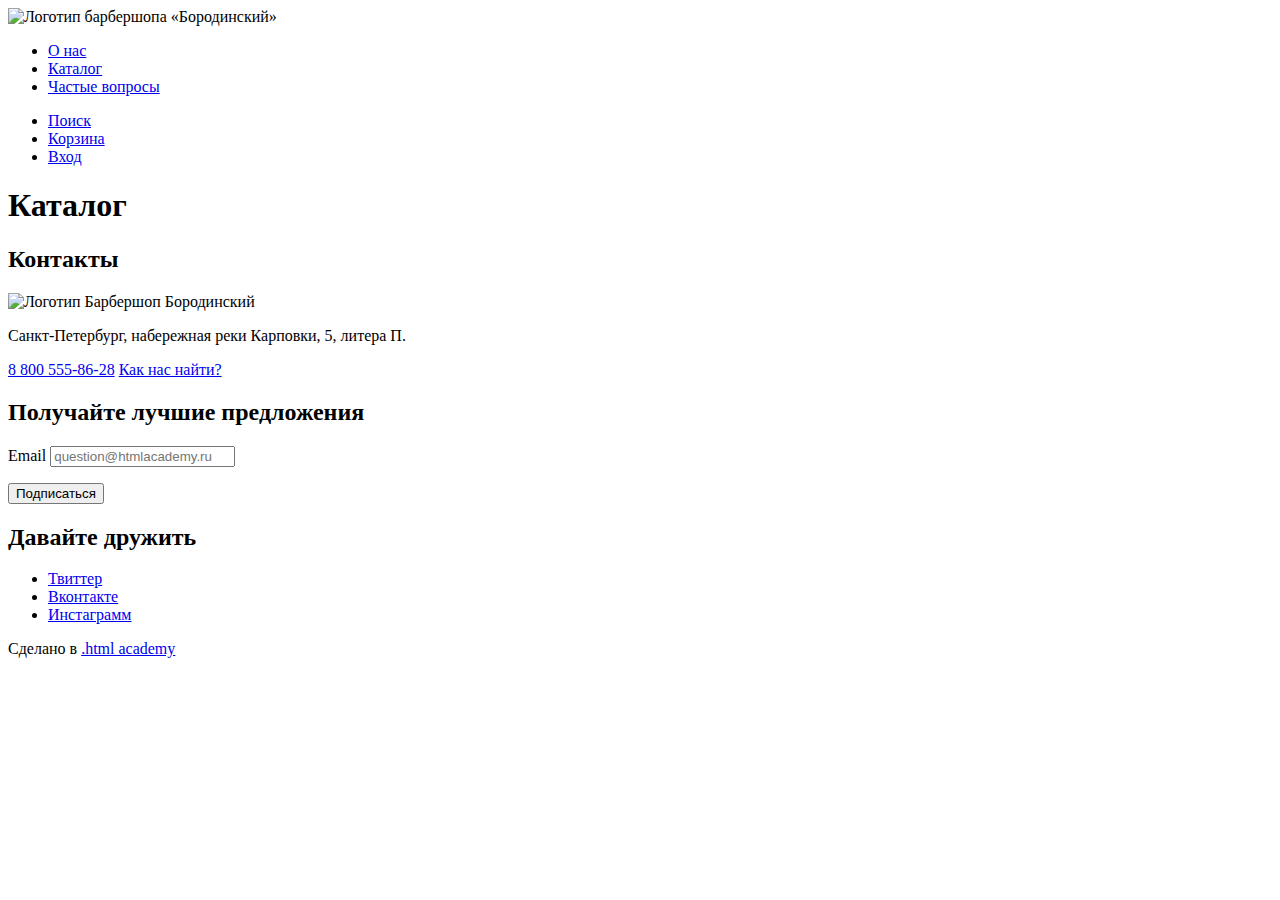
==== catalog.html @ 1b1179c1 "начала размечать каталог, остановилась на фильтрах" ====
<!DOCTYPE html>
<html lang="ru">
  <head>
    <meta charset="utf-8">
    <title>Каталог</title>
  </head>

  <body>

    <header class="main-header">
      <nav class="navigation">
        <a class="navigation-logo" ref="index.html" >
          <img class="main-header-logo" src="" alt="Логотип барбершопа «Бородинский»">
        </a>
       <ul class="navigation-list">
        <li class="navigation-item">
          <a class="navigation-link" href="about.html">О нас</a>
        </li>
        <li class="navigation-item">
          <a class="navigation-link navigation-link-current" href="catalog.html">Каталог</a>
        </li>
        <li class="navigation-item">
          <a class="navigation-link" href="faq.html">Частые вопросы</a>
        </li>
       </ul>

       <ul class="navigation-list navigation-user">
        <li class="navigation-item">
          <a class="navigation-link" href="#">
            <span class="visually-hidden">
              Поиск
            </span>
          </a>
        </li>
        <li class="navigation-item">
          <a class="navigation-link" href="#">
            <span class="visually-hidden">
              Корзина
            </span>
          </a>
        </li>
        <li class="navigation-item">
          <a class="navigation-link" href="#">Вход</a>
        </li>
       </ul>
      </nav>
      </header>

      <main class="main-inner">
        <header class="inner-header">
          <h1 class="inner-header-title">Каталог</h1>

        </header>


      </main>

      <footer class="main-footer">

        <section class="main-footer-contacts">
          <h2 class="visually-hidden">Контакты</h2>
          <img class="main-footer-contacts-logo" src="" alt="Логотип Барбершоп Бородинский">
          <adress class="main-footer-contacts-adress">
            <p class="main-footer-text">Санкт-Петербург, набережная реки Карповки, 5, литера П.</p>
            <a class="main-footer-contacts-phone" href="tel:88005558628">8 800 555-86-28</a>
          </adress>
          <a class="main-footer-map-link" href="#">Как нас найти?</a>
        </section>

        <section class="main-footer-newsletter">
          <h2 class="main-footer-title">Получайте лучшие предложения</h2>
          <form class="main-footer-newsletter-form" action="https://echo.htmlacademy.ru/" method="post">
            <p class="main-footer-newsletter-email">
            <label class="visually-hidden" for="main-footer-newsletter-form">Email</label>
            <input class="field" type="email" placeholder="question@htmlacademy.ru" name="main-footer-newsletter-form" id="main-footer-newsletter-form" required>
            </p>

            <button class="button main-footer-newsletter-button" type="submit">
              <span class="visually-hidden">Подписаться</span>
            </button>

          </form>
        </section>

        <section class="main-footer-social">
          <h2 class="main-footer-title">Давайте дружить</h2>
          <ul class="main-footer-social-list">
            <li class="main-footer-social-icon">
              <a class="button" href="#">
                <span class="visually-hidden">Твиттер</span>
              </a>
            </li>
            <li class="main-footer-social-icon">
              <a class="button" href="#">
                <span class="visually-hidden">Вконтакте</span>
              </a>
            </li>
            <li class="main-footer-social-icon">
              <a class="button" href="#">
                <span class="visually-hidden">Инстаграмм</span>
              </a>
            </li>
          </ul>
          <p class="main-footer-text">Сделано в <a class="htmlacademy-link" href="https://htmlacademy.ru/">.html academy</a></p>
        </section>

      </footer>

  </body>

</html>
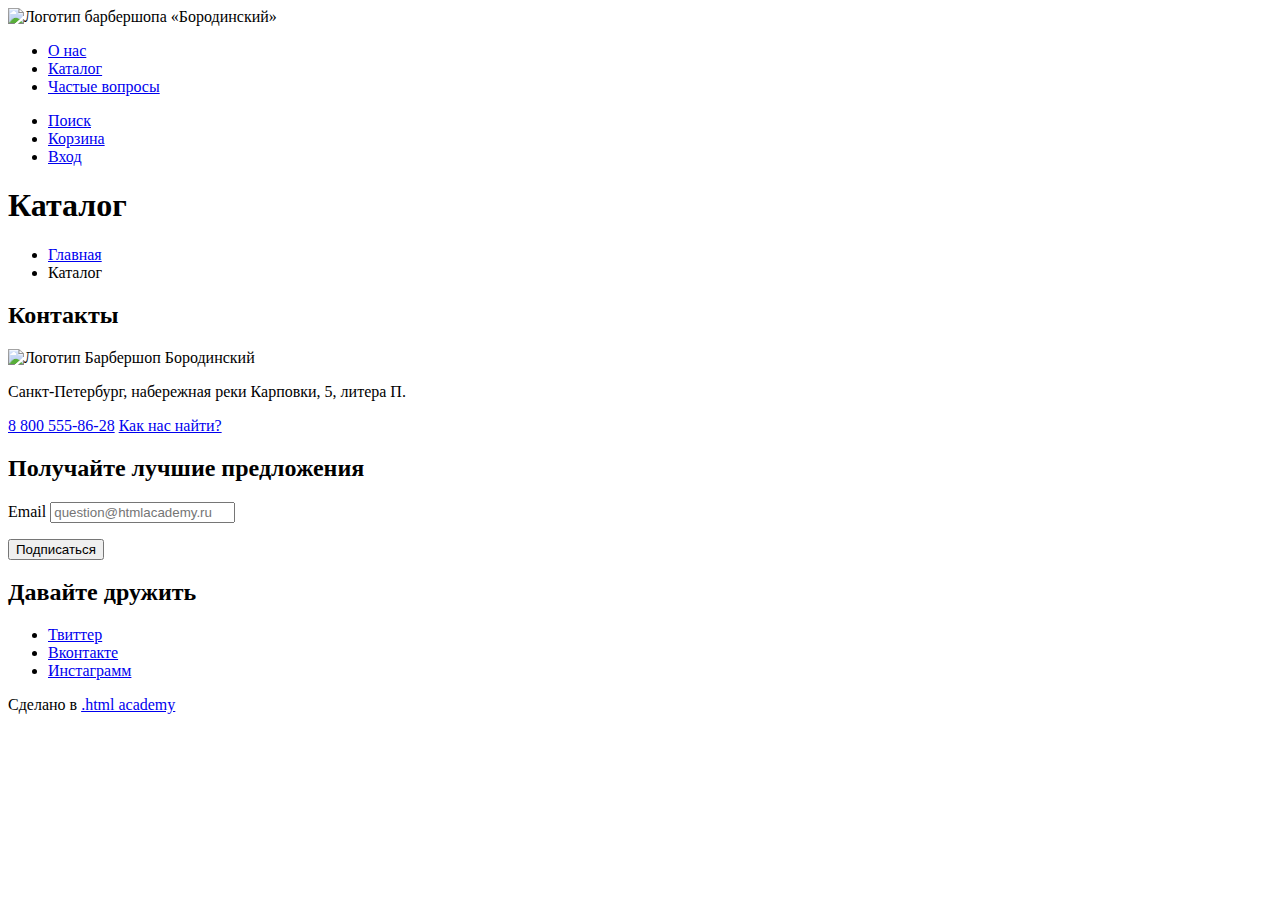
==== commit 067a72e7: "начала размечать каталог, остановилась на фильтрах" ====
--- a/catalog.html
+++ b/catalog.html
@@ -49,8 +49,19 @@
       <main class="main-inner">
         <header class="inner-header">
           <h1 class="inner-header-title">Каталог</h1>
+          <ul class="breadcrumbs">
+            <li class="breadcrumbs-item">
+              <a class="breadcrumbs-link" href="index.html">Главная</a>
+            </li>
+            <li class="breadcrumbs-item">
+              <a class="breadcrumbs-link">Каталог</a>
+            </li>
+          </ul>
 
         </header>
+
+        <!-- смотрела скринкаст про разметку секции с ценами, остановилась на 2:16:32
+        в демках остановилась на Разметка каталога шаг 8/30-->
 
 
       </main>
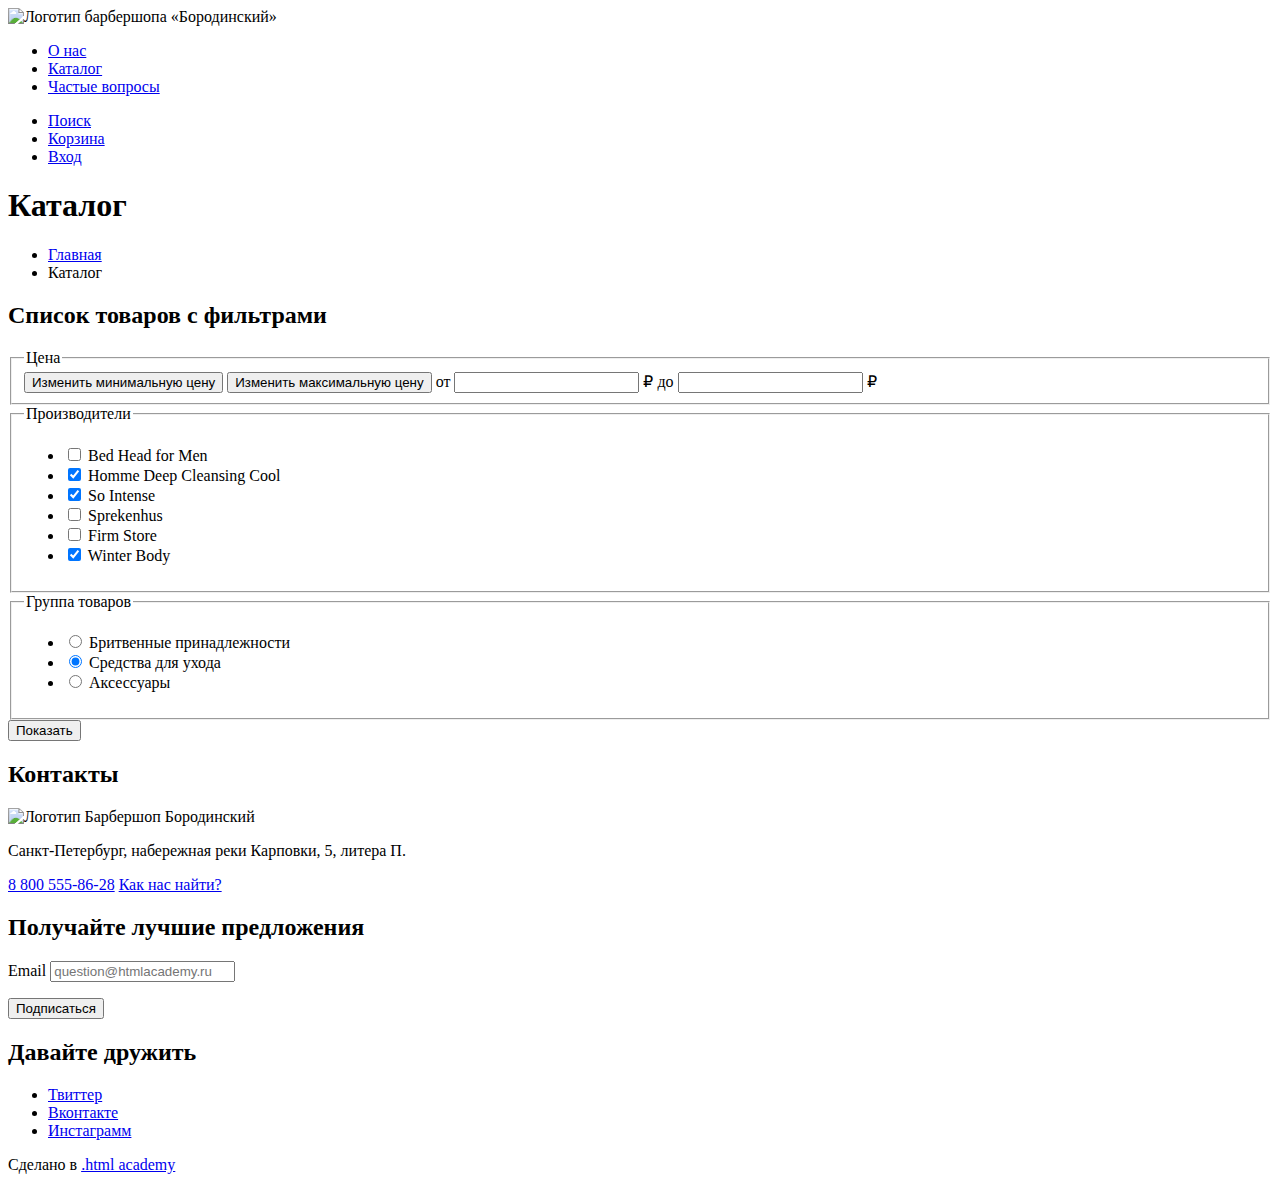
==== commit 570d6111: "закончила размечать блок с фильтрами каталога" ====
--- a/catalog.html
+++ b/catalog.html
@@ -57,11 +57,107 @@
               <a class="breadcrumbs-link">Каталог</a>
             </li>
           </ul>
-
         </header>
 
-        <!-- смотрела скринкаст про разметку секции с ценами, остановилась на 2:16:32
-        в демках остановилась на Разметка каталога шаг 8/30-->
+        <section class="catalog-products">
+          <h2 class="visually-hidden">Список товаров с фильтрами</h2>
+          <form class="catalog-filter" action="https://echo.htmlacademy.ru/" method="get">
+
+            <fieldset class="catalog-filter-group">
+              <legend class="catalog-filter-title">Цена</legend>
+              <button class="range-toggle toggle-min" type="button">
+                <span class="visually-hidden">Изменить минимальную цену</span>
+              </button>
+              <button class="range-toggle toggle-max" type="button">
+                <span class="visually-hidden">Изменить максимальную цену</span>
+              </button>
+              <label class="catalog-filter-label">от
+              <input class="catalog-filter-input" type="number" name="min-price"> ₽
+              </label>
+              <label class="catalog-filter-label">до
+                <input class="catalog-filter-input" type="number" name="min-price"> ₽
+                </label>
+            </fieldset>
+
+            <fieldset class="catalog-filter-group">
+              <legend class="catalog-filter-title">Производители</legend>
+              <ul class="catalog-filter-list">
+                <li class="catalog-filter-item">
+                  <label class="control">
+                <input class="visually-hidden control-input" type="checkbox" name="bed-head-for-men">
+                <span class="control-mark"></span>
+                <span class="control-label">Bed Head for Men</span>
+                  </label>
+                </li>
+                <li class="catalog-filter-item">
+                  <label class="control">
+                <input class="visually-hidden control-input" type="checkbox" name="homme-deep-cleansing-cool" checked>
+                <span class="control-mark"></span>
+                <span class="control-label">Homme Deep Cleansing Cool</span>
+                  </label>
+                </li>
+                <li class="catalog-filter-item">
+                  <label class="control">
+                <input class="visually-hidden control-input" type="checkbox" name="so-intense" checked>
+                <span class="control-mark"></span>
+                <span class="control-label">So Intense</span>
+                  </label>
+                </li>
+                <li class="catalog-filter-item">
+                  <label class="control">
+                <input class="visually-hidden control-input" type="checkbox" name="sprekenhus">
+                <span class="control-mark"></span>
+                <span class="control-label">Sprekenhus</span>
+                  </label>
+                </li>
+                <li class="catalog-filter-item">
+                  <label class="control">
+                <input class="visually-hidden control-input" type="checkbox" name="firm-storе">
+                <span class="control-mark"></span>
+                <span class="control-label">Firm Storе</span>
+                  </label>
+                </li>
+                <li class="catalog-filter-item">
+                  <label class="control">
+                <input class="visually-hidden control-input" type="checkbox" name="winter-body" checked>
+                <span class="control-mark"></span>
+                <span class="control-label">Winter Body</span>
+                  </label>
+                </li>
+            </ul>
+            </fieldset>
+
+            <fieldset class="catalog-filter-group">
+              <legend class="catalog-filter-title">Группа товаров</legend>
+              <ul class="catalog-filter-list">
+                <li class="catalog-filter-item">
+                  <label class="control">
+                <input class="visually-hidden control-input" type="radio" name="product-group" value="shaving-supplies">
+                <span class="control-mark"></span>
+                <span class="control-label">Бритвенные принадлежности</span>
+                  </label>
+                </li>
+                <li class="catalog-filter-item">
+                  <label class="control">
+                <input class="visually-hidden control-input" type="radio" name="product-group" value="care-products" checked>
+                <span class="control-mark"></span>
+                <span class="control-label">Средства для ухода</span>
+                  </label>
+                </li>
+                <li class="catalog-filter-item">
+                  <label class="control">
+                <input class="visually-hidden control-input" type="radio" name="product-group" value="accessories">
+                <span class="control-mark"></span>
+                <span class="control-label">Аксессуары</span>
+                  </label>
+                </li>
+            </ul>
+            </fieldset>
+            <button class="button" type="submit">Показать</button>
+          </form>
+
+          <!--Закончила размечать блок с фильтрами, в демках остановилась на Разметка каталога 21/30-->
+        </section>
 
 
       </main>
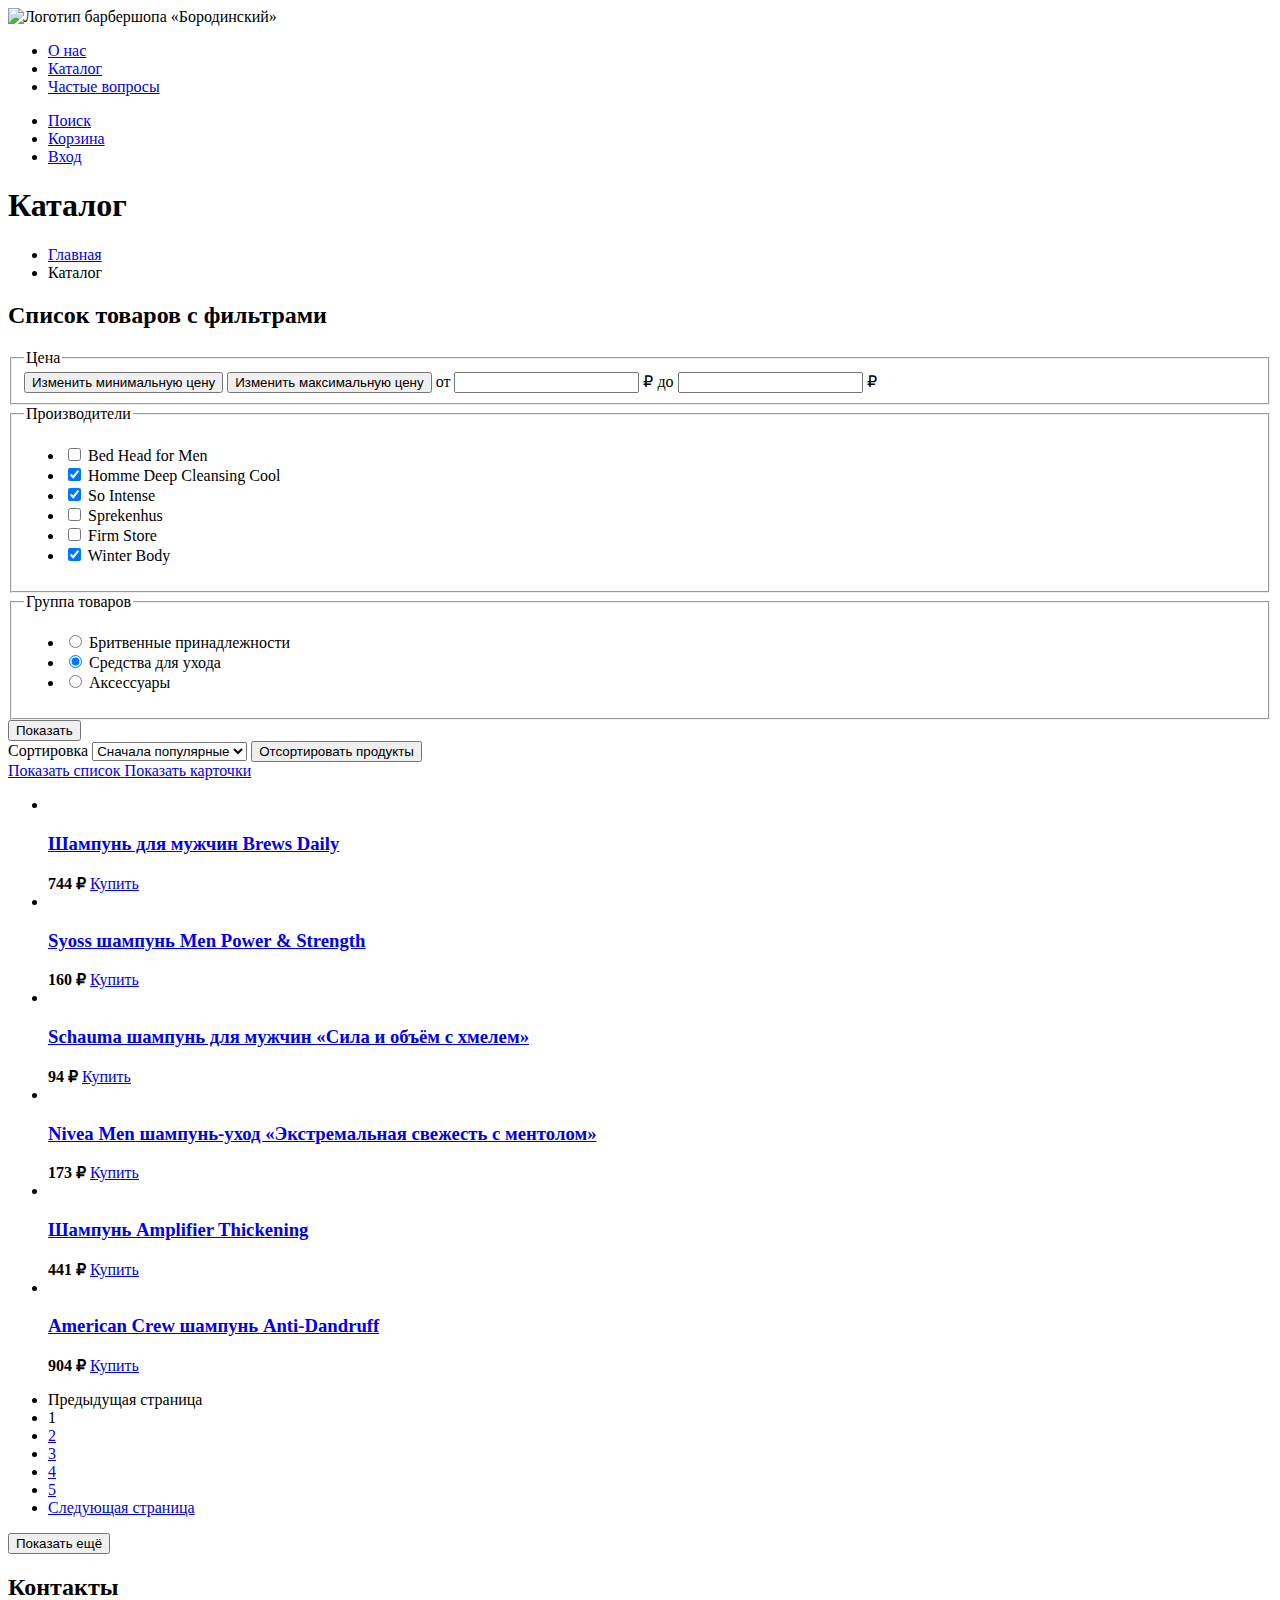
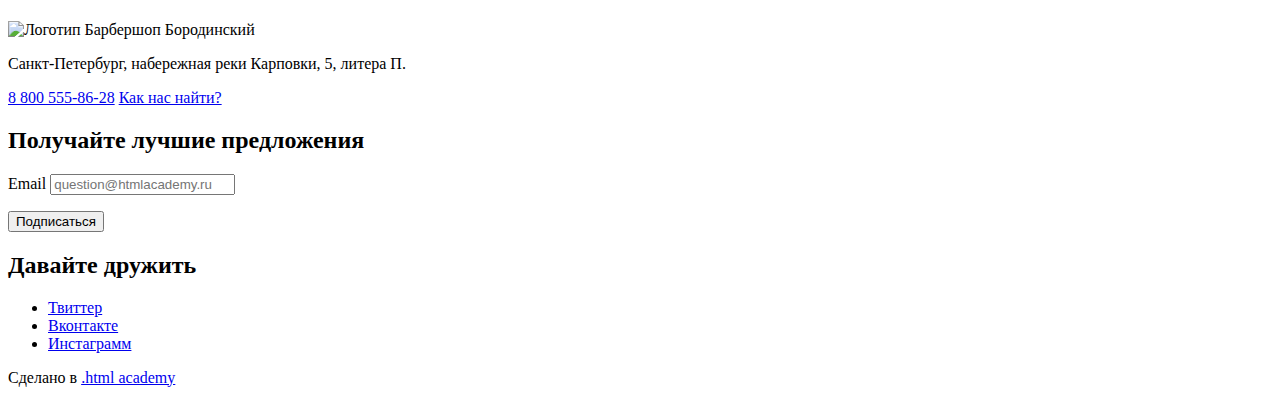
==== commit 029ffb7d: "закончила разметку каталога" ====
--- a/catalog.html
+++ b/catalog.html
@@ -156,7 +156,103 @@
             <button class="button" type="submit">Показать</button>
           </form>
 
-          <!--Закончила размечать блок с фильтрами, в демках остановилась на Разметка каталога 21/30-->
+
+          <form class="sorting-type">
+            <label class="visually-hidden" for="sorting">Сортировка</label>
+            <select class="select-control" id="sorting" name="sorting">
+              <option value="popular">Сначала популярные</option>
+              <option value="cheap">Сначала дешевые</option>
+              <option value="expensive">Сначала дорогие</option>
+            </select>
+            <button class="visually-hidden" type="submit">Отсортировать продукты</button>
+          </form>
+
+          <a class="button button-light" href="#">
+            <span class="visually-hidden">Показать список</span>
+          </a>
+          <a class="button" href="#">
+            <span class="visually-hidden">Показать карточки</span>
+          </a>
+
+          <ul class="product-list">
+          <li class="product-card">
+            <a class="product-card-link" href="#">
+            <img class="product-card-image" src="" alt="">
+            <h3 class="product-card-title">Шампунь для мужчин Brews Daily</h3>
+            </a>
+            <b class="product-card-price">744 ₽</b>
+            <a class="product-card-button button" href="#">Купить</a>
+          </li>
+          <li class="product-card">
+            <a class="product-card-link" href="#">
+            <img class="product-card-image" src="" alt="">
+            <h3 class="product-card-title">Syoss шампунь Men Power & Strength</h3>
+            </a>
+            <b class="product-card-price">160 ₽</b>
+            <a class="product-card-button button" href="#">Купить</a>
+          </li>
+          <li class="product-card">
+            <a class="product-card-link" href="#">
+            <img class="product-card-image" src="" alt="">
+            <h3 class="product-card-title">Schauma шампунь для мужчин «Сила и объём с хмелем»</h3>
+            </a>
+            <b class="product-card-price">94 ₽</b>
+            <a class="product-card-button button" href="#">Купить</a>
+          </li>
+          <li class="product-card">
+            <a class="product-card-link" href="#">
+            <img class="product-card-image" src="" alt="">
+            <h3 class="product-card-title">Nivea Men шампунь-уход  «Экстремальная свежесть с ментолом»</h3>
+            </a>
+            <b class="product-card-price">173 ₽</b>
+            <a class="product-card-button button" href="#">Купить</a>
+          </li>
+          <li class="product-card">
+            <a class="product-card-link" href="#">
+            <img class="product-card-image" src="" alt="">
+            <h3 class="product-card-title">Шампунь Amplifier Thickening</h3>
+            </a>
+            <b class="product-card-price">441 ₽</b>
+            <a class="product-card-button button" href="#">Купить</a>
+          </li>
+          <li class="product-card">
+            <a class="product-card-link" href="#">
+            <img class="product-card-image" src="" alt="">
+            <h3 class="product-card-title">American Crew шампунь Anti-Dandruff</h3>
+            </a>
+            <b class="product-card-price">904 ₽</b>
+            <a class="product-card-button button" href="#">Купить</a>
+          </li>
+          </ul>
+
+          <ul class="pangination">
+            <li class="pangination-item">
+              <a class="pagination-link pagination-prev pagination-disabled">
+                <span class="visually-hidden">Предыдущая страница</span>
+              </a>
+            </li>
+            <li class="pangination-item">
+              <a class="pagination-link pagination-current">1</a>
+            </li>
+            <li class="pangination-item">
+              <a class="pagination-link" href="#">2</a>
+            </li>
+            <li class="pangination-item">
+              <a class="pagination-link" href="#">3</a>
+            </li>
+            <li class="pangination-item">
+              <a class="pagination-link" href="#">4</a>
+            </li>
+            <li class="pangination-item">
+              <a class="pagination-link" href="#">5</a>
+            </li>
+            <li class="pangination-item">
+            <a class="pagination-link pagination-next" href="#">
+              <span class="visually-hidden">Следующая страница</span>
+            </a>
+            </li>
+          </ul>
+          <button class="pagination-show-more button" type="button">Показать ещё</button>
         </section>
 
 
